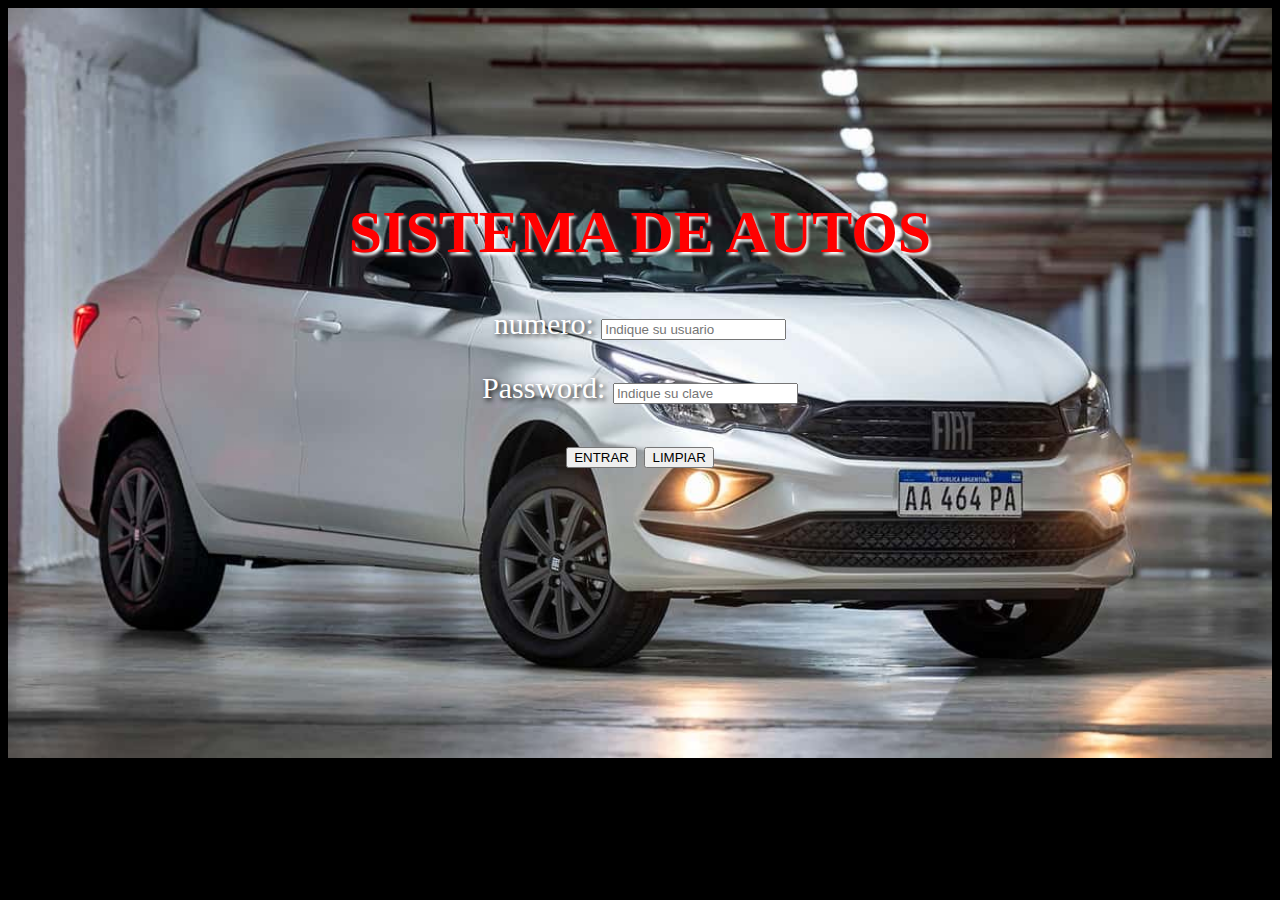
==== index2.html @ cacad21b "primer commit" ====
<!DOCTYPE html>
<html lang="en">
<head>
    <meta charset="UTF-8">
    <meta name="viewport" content="width=device-width, initial-scale=1.0">
    <title>sistema de auto</title>
    <link rel="stylesheet" href="style.css">
    <script src="./codigo.js"></script>
</head>
<body>
    
<div class="div1">



<h1>SISTEMA DE AUTOS</h1>

<form>

<p>numero: <input type="text" name="nombre" id="nombre" placeholder="Indique su usuario"></p>
<p>Password: <input type="password" name="clave" id="clave" placeholder="Indique su clave"></p>


</form>


<button onclick="validar()">ENTRAR</button>
<button onclick="limpiar()">LIMPIAR</button>



</div>




</body>
</html>
---- style.css ----
h1 {
  color: red;
  text-shadow: 2px 3px 3px white;
}


body{


background-color: black;


}

#lista {
  text-align: center;
  font-size: 25px;
  color: black;
  background-color: white;
  list-style-type: none;

  /*gdshfsgfsdsdjhg*/
}

.formulario1 {
  text-align: center;
  background-color: blue;
  color: black;
  font-family: "Times New Roman", Times, serif;
}

.titulo2 {
  text-align: center;
  text-shadow: 2px 2px 3px black;
}


.h1e{

color:aqua;

}




.div1{
background-image: url(/imagenes/ventas-febrero-2023.jpg);
width: 100%;
height: 600px;
text-align: center;
font-size: 30px;
color:white;
padding-top: 150px;
background-repeat: no-repeat;
background-size: cover;
text-shadow: 2px 2px 5px black;




}

.div2{

border: solid black;
display: inline-table;
color:white;
width: 450px;
height: 600px;
text-align: center;
background-image: url(/imagenes/inter.jpg);
font-size: 25px;
text-shadow: 2px 2px 5px black;
background-size: cover;






}

#n1,#n2{

width: 50px;


}
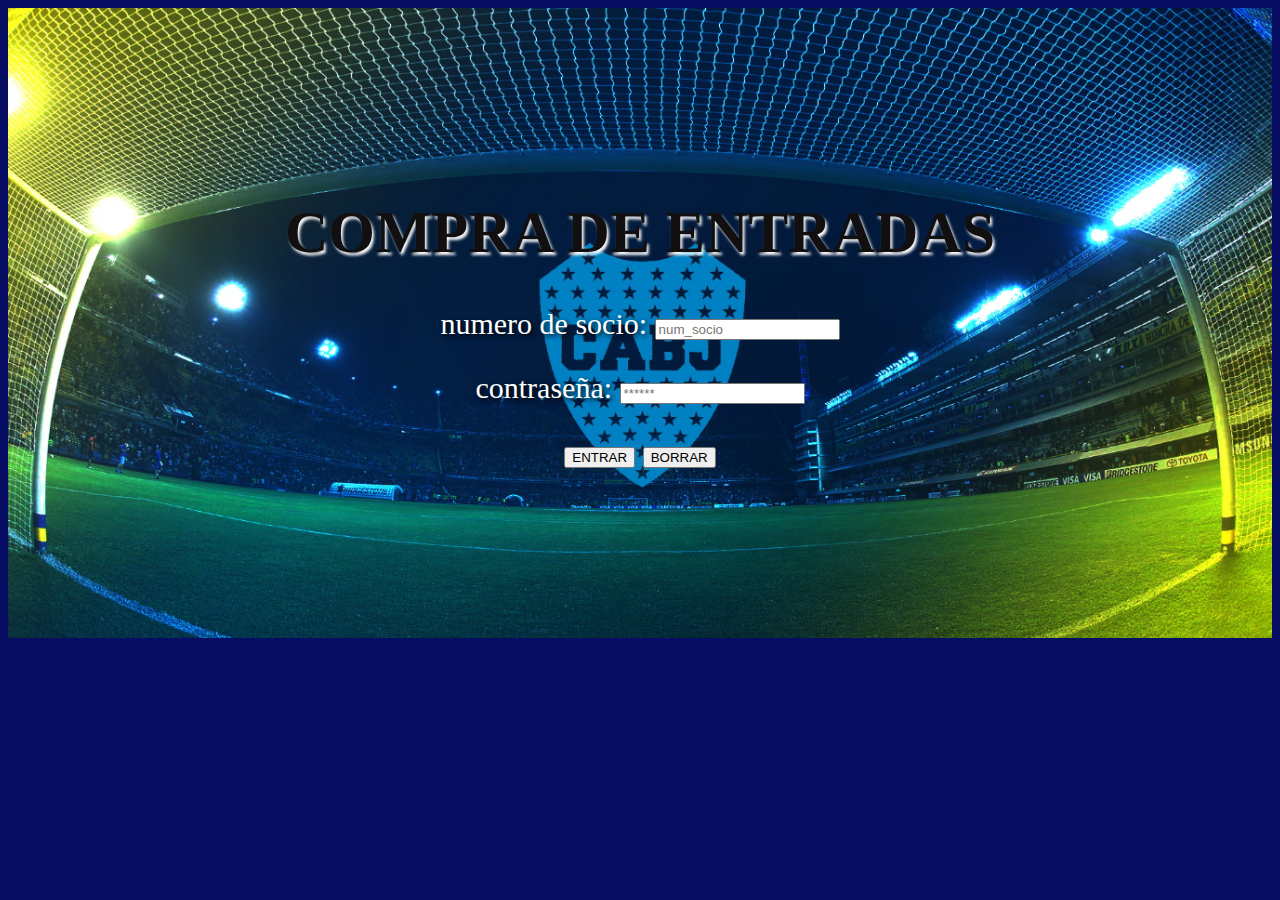
==== commit 02dcf66f: "pantalla login" ====
--- a/index2.html
+++ b/index2.html
@@ -3,7 +3,7 @@
 <head>
     <meta charset="UTF-8">
     <meta name="viewport" content="width=device-width, initial-scale=1.0">
-    <title>sistema de auto</title>
+    <title>Venta de Entradas</title>
     <link rel="stylesheet" href="style.css">
     <script src="./codigo.js"></script>
 </head>
@@ -13,19 +13,19 @@
 
 
 
-<h1>SISTEMA DE AUTOS</h1>
+<h1>COMPRA DE ENTRADAS</h1>
 
 <form>
 
-<p>numero: <input type="text" name="nombre" id="nombre" placeholder="Indique su usuario"></p>
-<p>Password: <input type="password" name="clave" id="clave" placeholder="Indique su clave"></p>
+<p>numero de socio: <input type="text" name="nombre" id="num_socio" placeholder="num_socio"></p>
+<p>contraseña: <input type="password" name="clave" id="clave" placeholder="******"></p>
 
 
 </form>
 
 
 <button onclick="validar()">ENTRAR</button>
-<button onclick="limpiar()">LIMPIAR</button>
+<button onclick="limpiar()">BORRAR</button>
 
 
 
--- a/style.css
+++ b/style.css
@@ -1,5 +1,5 @@
 h1 {
-  color: red;
+  color: rgb(17, 15, 15);
   text-shadow: 2px 3px 3px white;
 }
 
@@ -7,7 +7,7 @@
 body{
 
 
-background-color: black;
+background-color: rgb(7, 13, 99);
 
 
 }
@@ -45,9 +45,9 @@
 
 
 .div1{
-background-image: url(/imagenes/ventas-febrero-2023.jpg);
+background-image: url(/imagenes/imagen_login.jpg);
 width: 100%;
-height: 600px;
+height: 480px;
 text-align: center;
 font-size: 30px;
 color:white;
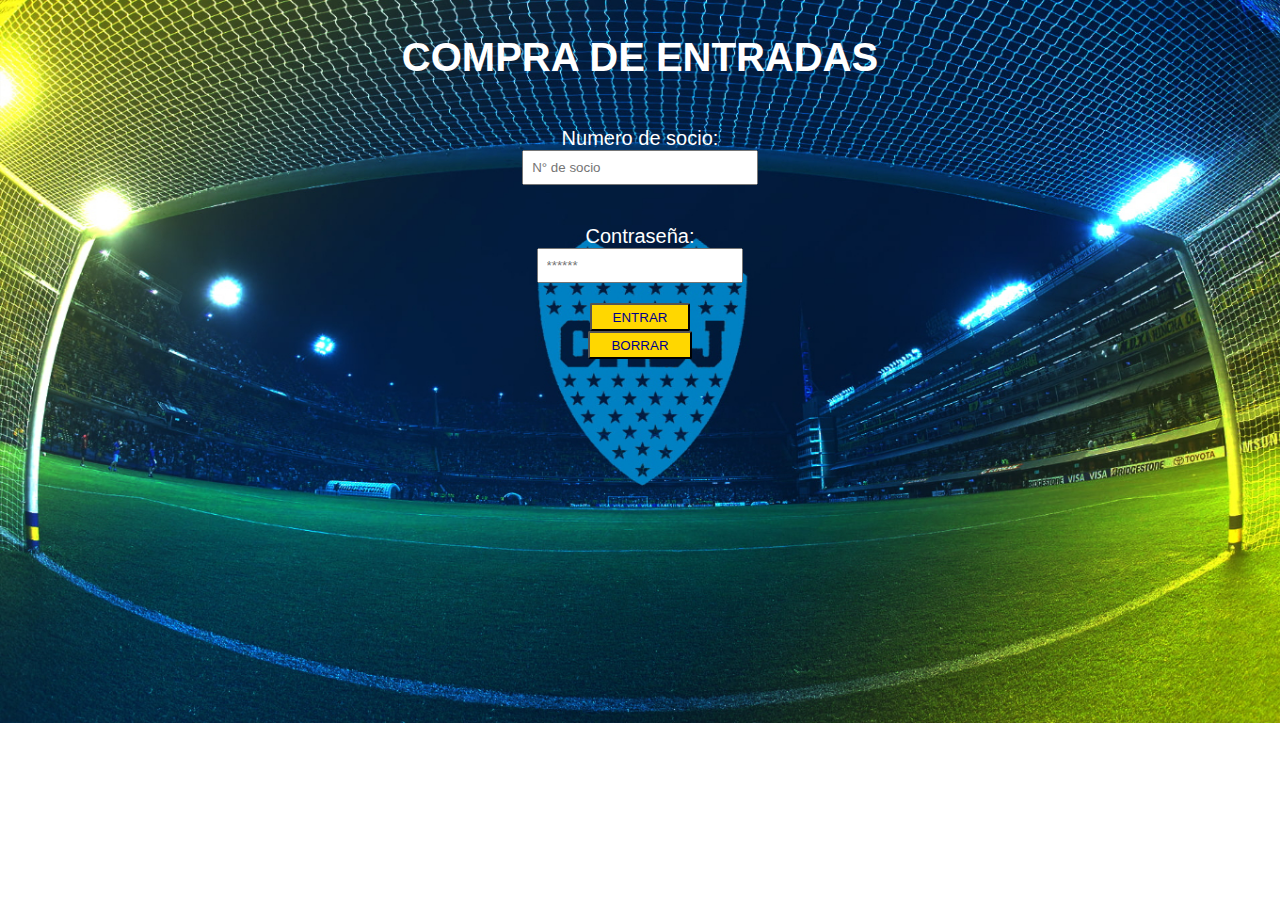
==== commit 273cf51f: "Add files via upload" ====
--- a/index2.html
+++ b/index2.html
@@ -1,38 +1,25 @@
 <!DOCTYPE html>
 <html lang="en">
+
 <head>
     <meta charset="UTF-8">
     <meta name="viewport" content="width=device-width, initial-scale=1.0">
-    <title>Venta de Entradas</title>
+    <title>ingreso</title>
     <link rel="stylesheet" href="style.css">
     <script src="./codigo.js"></script>
 </head>
-<body>
-    
-<div class="div1">
+<body class="index2">
+    <div>
+        <form id="ingreso">
+            <h1>COMPRA DE ENTRADAS</h1>
+                <p>Numero de socio: <input type="text" name="nombre" id="num_socio" placeholder="N° de socio"></p>
+                <p>Contraseña: <input type="password" name="clave" id="clave" placeholder="******"></p>
+            <button onclick="validar()">ENTRAR</button>
+            <button onclick="limpiar()">BORRAR</button>
+        
+        </form>
 
+    </div>
+</body>
 
-
-<h1>COMPRA DE ENTRADAS</h1>
-
-<form>
-
-<p>numero de socio: <input type="text" name="nombre" id="num_socio" placeholder="num_socio"></p>
-<p>contraseña: <input type="password" name="clave" id="clave" placeholder="******"></p>
-
-
-</form>
-
-
-<button onclick="validar()">ENTRAR</button>
-<button onclick="limpiar()">BORRAR</button>
-
-
-
-</div>
-
-
-
-
-</body>
-</html>+</html>
--- a/style.css
+++ b/style.css
@@ -1,89 +1,74 @@
-h1 {
-  color: rgb(17, 15, 15);
-  text-shadow: 2px 3px 3px white;
+.index2{
+  font-family: Impact, Haettenschweiler, 'Arial Narrow Bold', sans-serif;
+  background-color: #ffffff;
+  color: #ffffff;
+  font-size: 20px;
+  text-align: center;
+  background-image: url('/imagenes/imagen_login.jpg');
+  background-repeat: no-repeat;
+  background-size: 100% auto;
+  justify-content: center;
+  align-items: center;
+}
+#ingreso
+{
+  display: flex;
+  flex-direction: column;
+  align-items: center;
 }
 
 
-body{
-
-
-background-color: rgb(7, 13, 99);
-
-
+.index3{
+  font-family: Impact, Haettenschweiler, 'Arial Narrow Bold', sans-serif;
+  background-color: #ececec;
+  color: #FFD700;
+  padding: 10px;
+  background-image: url('/imagenes/escudo_bokita.png');
+  background-repeat: repeat; 
+  background-size: 100px 110px; 
+  display: flex;
+  justify-content: center;
 }
-
-#lista {
+#formularioboca {
+  background-color: black;
+  width: 1000px;
+  padding: 5px;
   text-align: center;
-  font-size: 25px;
-  color: black;
-  background-color: white;
-  list-style-type: none;
-
-  /*gdshfsgfsdsdjhg*/
+  display: flex;
+  flex-direction: column;
+  justify-content: left;
+  align-items:center;
+  max-width: 1000px;
 }
-
-.formulario1 {
-  text-align: center;
-  background-color: blue;
-  color: black;
-  font-family: "Times New Roman", Times, serif;
+#logo {
+  max-width: 100px; 
+  height: auto;
+  margin-bottom: 25px;
+  
 }
-
-.titulo2 {
-  text-align: center;
-  text-shadow: 2px 2px 3px black;
+.sexo-linea {
+  display: flex;
 }
 
 
-.h1e{
 
-color:aqua;
+input, select {
+  padding: 8px;
+  width: 60%;  
+}
+
+button {
+  background-color: #FFD700; 
+  color: #00008B; 
+  padding: 5px 21px;
+  border-radius: 2px;
+  height: 28px;
+  width: auto;
+  text-align: center;
+  
 
 }
 
 
 
 
-.div1{
-background-image: url(/imagenes/imagen_login.jpg);
-width: 100%;
-height: 480px;
-text-align: center;
-font-size: 30px;
-color:white;
-padding-top: 150px;
-background-repeat: no-repeat;
-background-size: cover;
-text-shadow: 2px 2px 5px black;
-
-
-
-
-}
-
-.div2{
-
-border: solid black;
-display: inline-table;
-color:white;
-width: 450px;
-height: 600px;
-text-align: center;
-background-image: url(/imagenes/inter.jpg);
-font-size: 25px;
-text-shadow: 2px 2px 5px black;
-background-size: cover;
-
-
-
-
-
-
-}
-
-#n1,#n2{
-
-width: 50px;
-
-
-}
